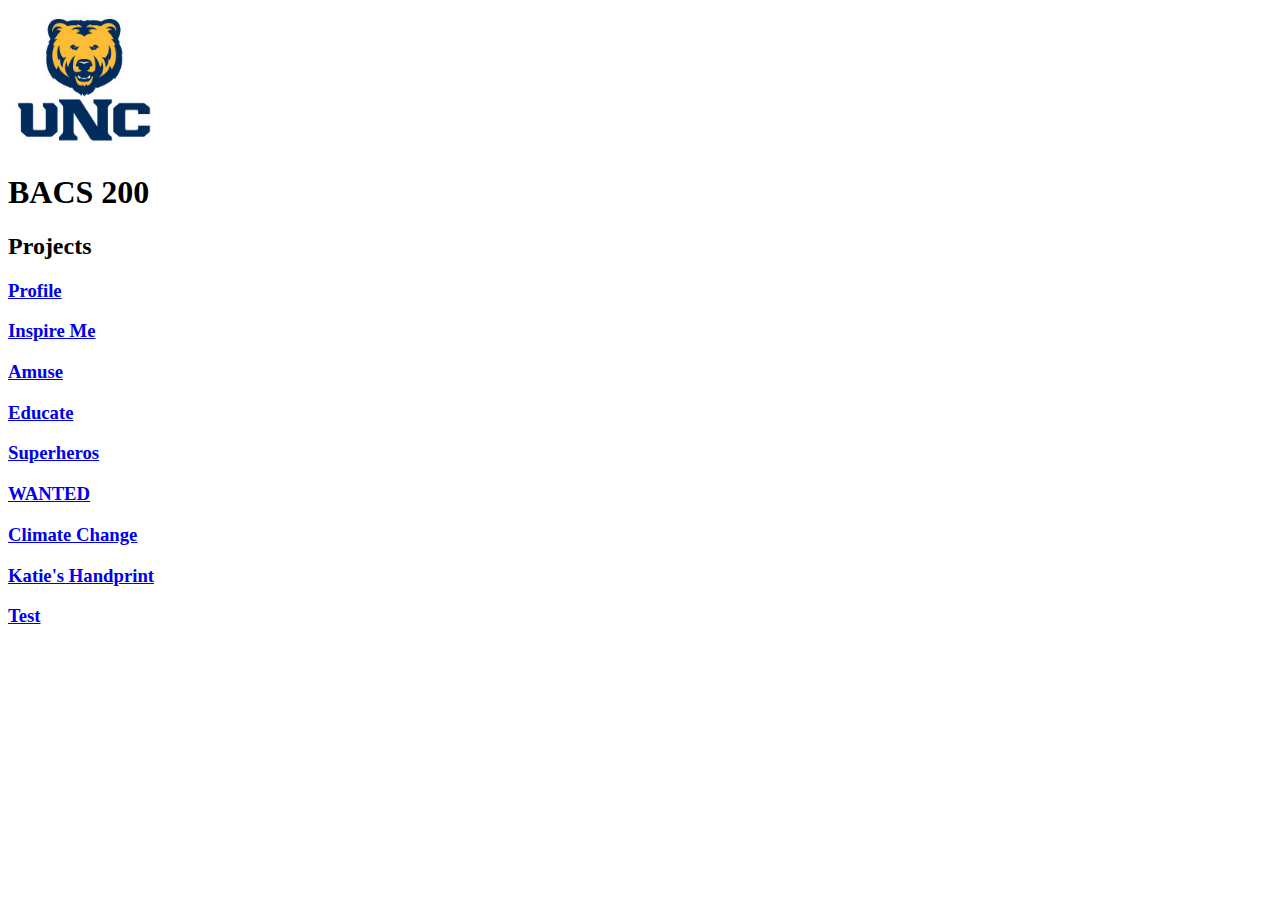
==== bacs200/index.html @ 47419e0a "Update index.html" ====
<!doctype html>
<html lang="en">
  <head>
    <title>BACS 200</title>
  </head>
  <body>
    <img src="https://jstruempler.github.io/21_UNC_bear+UNC_vert.jpg" alt="UNC Bear Logo" width="150">
    <h1>BACS 200</h1>
    <h2>Projects</h2>
    <h3><a href="profile.html">Profile</a></h3>
    <h3><a href="inspire.html">Inspire Me</a></h3>
    <h3><a href="amuse.html">Amuse</a></h3>
    <h3><a href="educate.html">Educate</a></h3>
    <h3><a href="superhero.html">Superheros</a></h3>
    <h3><a href="wanted.html">WANTED</a></h3>
    <h3><a href="blog.html">Climate Change</a></h3>
    <h3><a href="marketing.html">Katie's Handprint</a></h3>
    <h3><a href="test.html">Test</a></h3>

   </body>
</html>
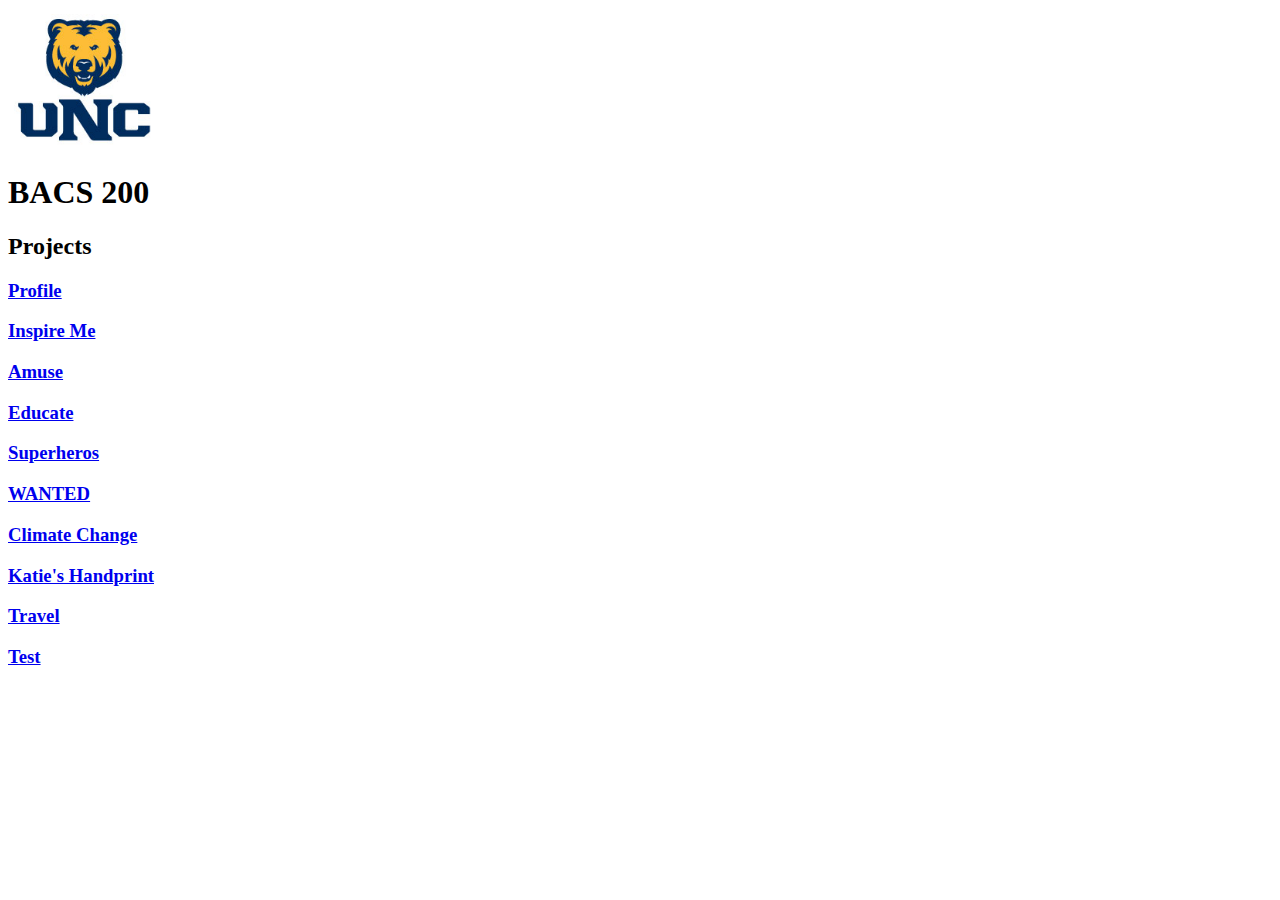
==== commit e3f5c356: "Update index.html" ====
--- a/bacs200/index.html
+++ b/bacs200/index.html
@@ -15,6 +15,7 @@
     <h3><a href="wanted.html">WANTED</a></h3>
     <h3><a href="blog.html">Climate Change</a></h3>
     <h3><a href="marketing.html">Katie's Handprint</a></h3>
+    <h3><a href="travel.html">Travel</a></h3>
     <h3><a href="test.html">Test</a></h3>
 
    </body>
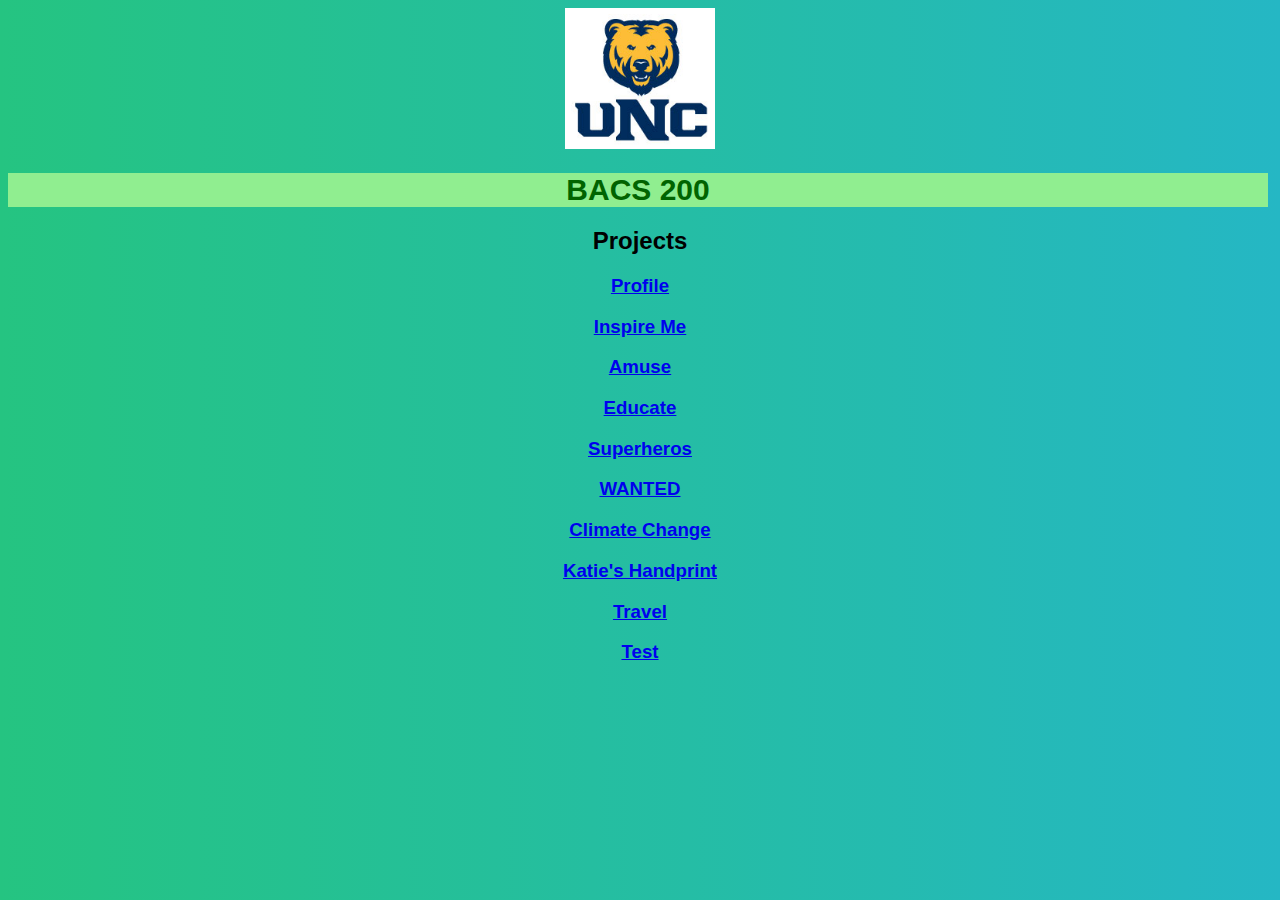
==== commit 1610d4f4: "Update index.html" ====
--- a/bacs200/index.html
+++ b/bacs200/index.html
@@ -1,6 +1,7 @@
 <!doctype html>
 <html lang="en">
   <head>
+    <link rel="stylesheet" href="/bacs200/CSS/website.css">
     <title>BACS 200</title>
   </head>
   <body>
@@ -15,7 +16,7 @@
     <h3><a href="wanted.html">WANTED</a></h3>
     <h3><a href="blog.html">Climate Change</a></h3>
     <h3><a href="marketing.html">Katie's Handprint</a></h3>
-    <h3><a href="travel.html">Travel</a></h3>
+    <h3><a href="travel/index.html">Travel</a></h3>
     <h3><a href="test.html">Test</a></h3>
 
    </body>
--- a/bacs200/CSS/website.css
+++ b/bacs200/CSS/website.css
@@ -0,0 +1,122 @@
+<style>
+.aligncenter
+{
+	text-align: center;
+}
+
+.center
+{
+ margin-left: auto;
+ margin-right: auto;
+ display:block;
+ width: 50%
+}
+
+.implication
+{
+text-align: justified;
+}
+
+body
+{
+text-align: center;
+}
+
+header
+{
+background-color: rgb(204,207,255);
+font-size: 30px;
+border-style: ridge;
+border-color: green;
+border-width: medium;
+text-align: center;
+}
+
+tfoot
+{
+background-color: #3f87a6;
+color: #fff;
+}
+
+footer {
+font-size: 15pt;
+color:gray;
+font-style:italic;
+font-family:Verdana, sans-serif;
+}
+
+main
+{
+color: black;
+font: Georgia (serif);
+font-weight: normal;
+font-style: normal;
+text-align: center;
+}
+
+h1 
+{
+color: darkgreen;
+font-family: arial, sans-serif;
+font-size: 30px;
+font-weight: bold;
+margin-left: 0px;
+margin-right: 4px;
+background-color: lightgreen;
+text-transform: uppercase;
+text-align: center;
+}
+
+table{
+width:100%;
+table-layout: fixed;
+cell-padding: 0;
+cellspacing: 0;
+border: 0;
+}
+
+.tbl-header{
+  background-color: rgba(255,255,255,0.3);
+ }
+
+.tbl-content{
+  height:300px;
+  overflow-x:auto;
+  margin-top: 0px;
+  border: 1px solid rgba(255,255,255,0.3);
+}
+
+th{
+  padding: 20px 15px;
+  text-align: center;
+  font-weight: 500;
+  font-size: 12px;
+  color: #fff;
+  text-transform: uppercase;
+}
+
+td{
+  padding: 15px;
+  text-align: center;
+  vertical-align:middle;
+  font-weight: 300;
+  font-size: 12px;
+  color: #fff;
+  border-bottom: solid 1px rgba(255,255,255,0.1);
+}
+@import url(https://fonts.googleapis.com/css?family=Roboto:400,500,300,700);
+body{
+  background: -webkit-linear-gradient(left, #25c481, #25b7c4);
+  background: linear-gradient(to right, #25c481, #25b7c4);
+  font-family: 'Roboto', sans-serif;
+}
+
+section{
+  margin: 50px;
+}
+
+iframe{
+frameborder: 0;
+scrolling: no;
+}
+</style>
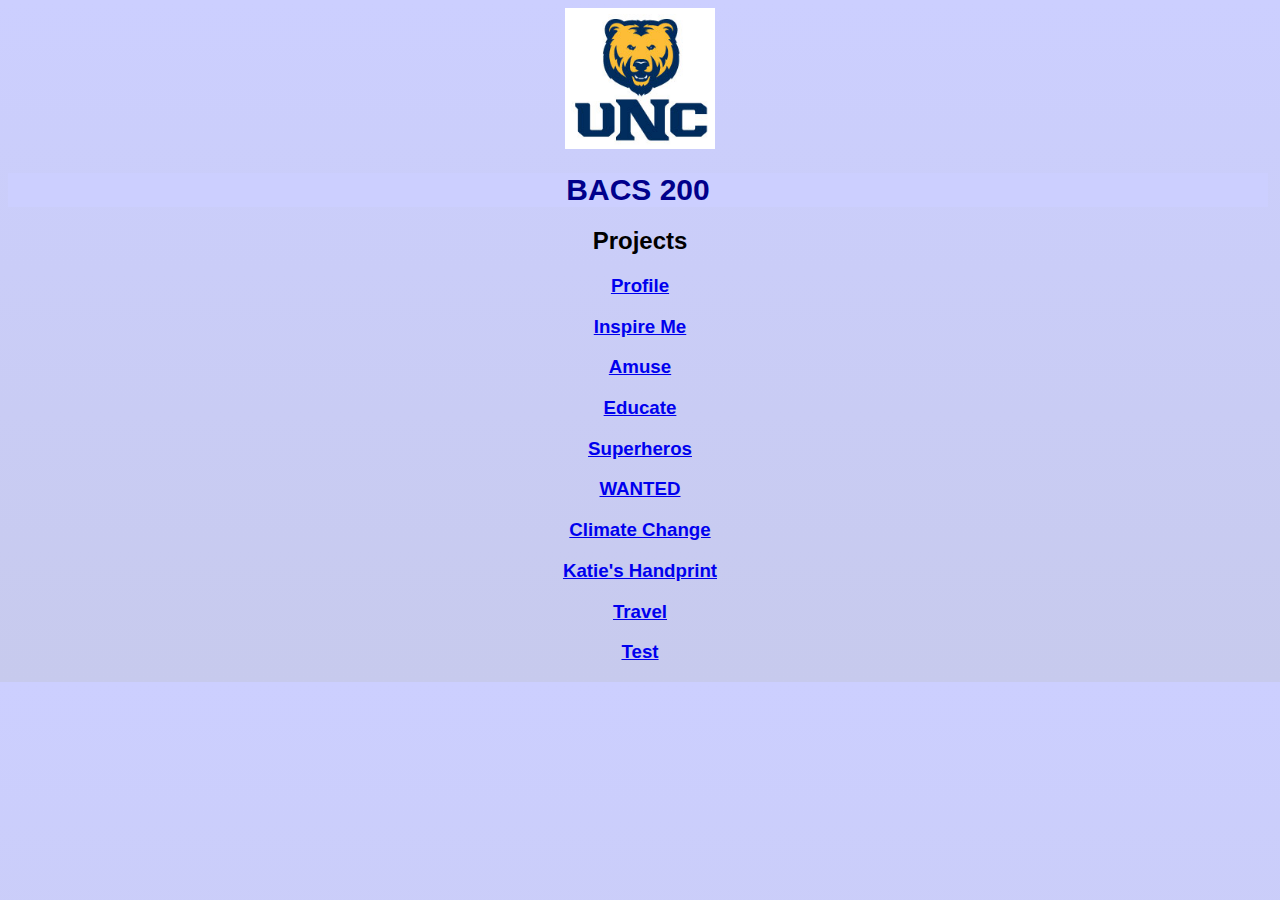
==== commit 1636365e: "Update index.html" ====
--- a/bacs200/index.html
+++ b/bacs200/index.html
@@ -18,6 +18,5 @@
     <h3><a href="marketing.html">Katie's Handprint</a></h3>
     <h3><a href="travel/index.html">Travel</a></h3>
     <h3><a href="test.html">Test</a></h3>
-
    </body>
 </html>
--- a/bacs200/CSS/website.css
+++ b/bacs200/CSS/website.css
@@ -27,15 +27,14 @@
 background-color: rgb(204,207,255);
 font-size: 30px;
 border-style: ridge;
-border-color: green;
+border-color: rgb(182,185,227);
 border-width: medium;
 text-align: center;
 }
 
 tfoot
 {
-background-color: #3f87a6;
-color: #fff;
+background-color: rgb(204,207,255);
 }
 
 footer {
@@ -56,13 +55,13 @@
 
 h1 
 {
-color: darkgreen;
+color: darkblue;
 font-family: arial, sans-serif;
 font-size: 30px;
 font-weight: bold;
 margin-left: 0px;
 margin-right: 4px;
-background-color: lightgreen;
+background-color: rgb(204,207,255);
 text-transform: uppercase;
 text-align: center;
 }
@@ -76,7 +75,7 @@
 }
 
 .tbl-header{
-  background-color: rgba(255,255,255,0.3);
+  background-color: rgb(204,207,255);
  }
 
 .tbl-content{
@@ -104,10 +103,9 @@
   color: #fff;
   border-bottom: solid 1px rgba(255,255,255,0.1);
 }
-@import url(https://fonts.googleapis.com/css?family=Roboto:400,500,300,700);
+
 body{
-  background: -webkit-linear-gradient(left, #25c481, #25b7c4);
-  background: linear-gradient(to right, #25c481, #25b7c4);
+  background: linear-gradient(to bottom, rgb(204,207,255), rgb(199,202,237));
   font-family: 'Roboto', sans-serif;
 }
 
@@ -119,4 +117,18 @@
 frameborder: 0;
 scrolling: no;
 }
+
+#grid-container{
+	display: grid;
+	grid-template-columns: auto auto auto;
+}
+
+#grid-container: > div {
+	text-align: center;
+	background: RGB (95,181,61);
+	border: 4px RGB (77,30,97);
+	padding: 15px;
+}
+
+
 </style>
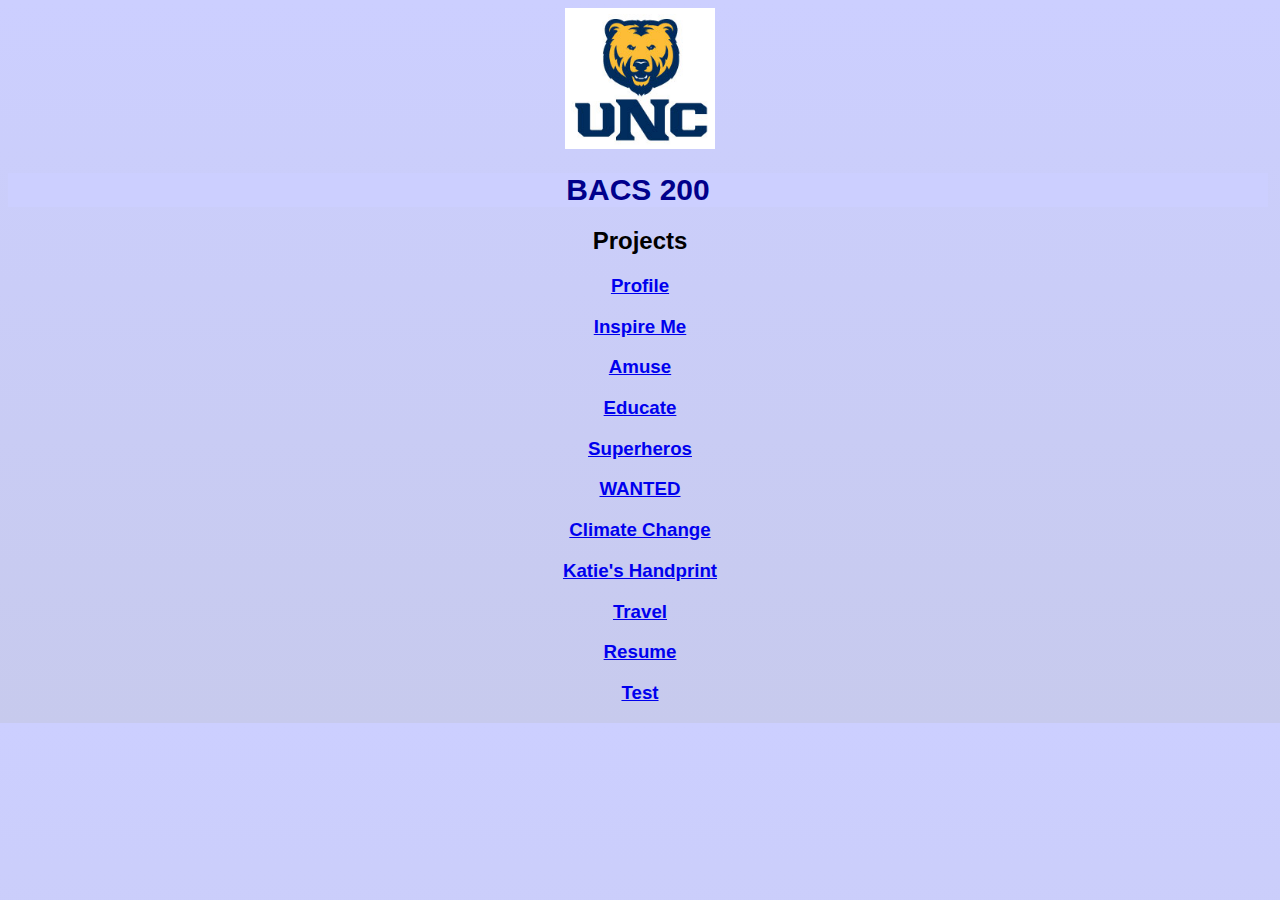
==== commit b2968664: "Update index.html" ====
--- a/bacs200/index.html
+++ b/bacs200/index.html
@@ -17,6 +17,7 @@
     <h3><a href="blog.html">Climate Change</a></h3>
     <h3><a href="marketing.html">Katie's Handprint</a></h3>
     <h3><a href="travel/index.html">Travel</a></h3>
+    <h3><a href="resume/index.html">Resume</a></h3>
     <h3><a href="test.html">Test</a></h3>
    </body>
 </html>
--- a/bacs200/CSS/website.css
+++ b/bacs200/CSS/website.css
@@ -90,7 +90,7 @@
   text-align: center;
   font-weight: 500;
   font-size: 12px;
-  color: #fff;
+  color: darkblue;
   text-transform: uppercase;
 }
 
@@ -100,7 +100,7 @@
   vertical-align:middle;
   font-weight: 300;
   font-size: 12px;
-  color: #fff;
+  color: darkblue;
   border-bottom: solid 1px rgba(255,255,255,0.1);
 }
 
@@ -123,11 +123,11 @@
 	grid-template-columns: auto auto auto;
 }
 
-#grid-container: > div {
+#grid-container>div{
 	text-align: center;
-	background: RGB (95,181,61);
-	border: 4px RGB (77,30,97);
-	padding: 15px;
+	background: rgb(95,181,61);
+	border: 4px rgb(77,30,97);
+	padding: 20px;
 }
 
 
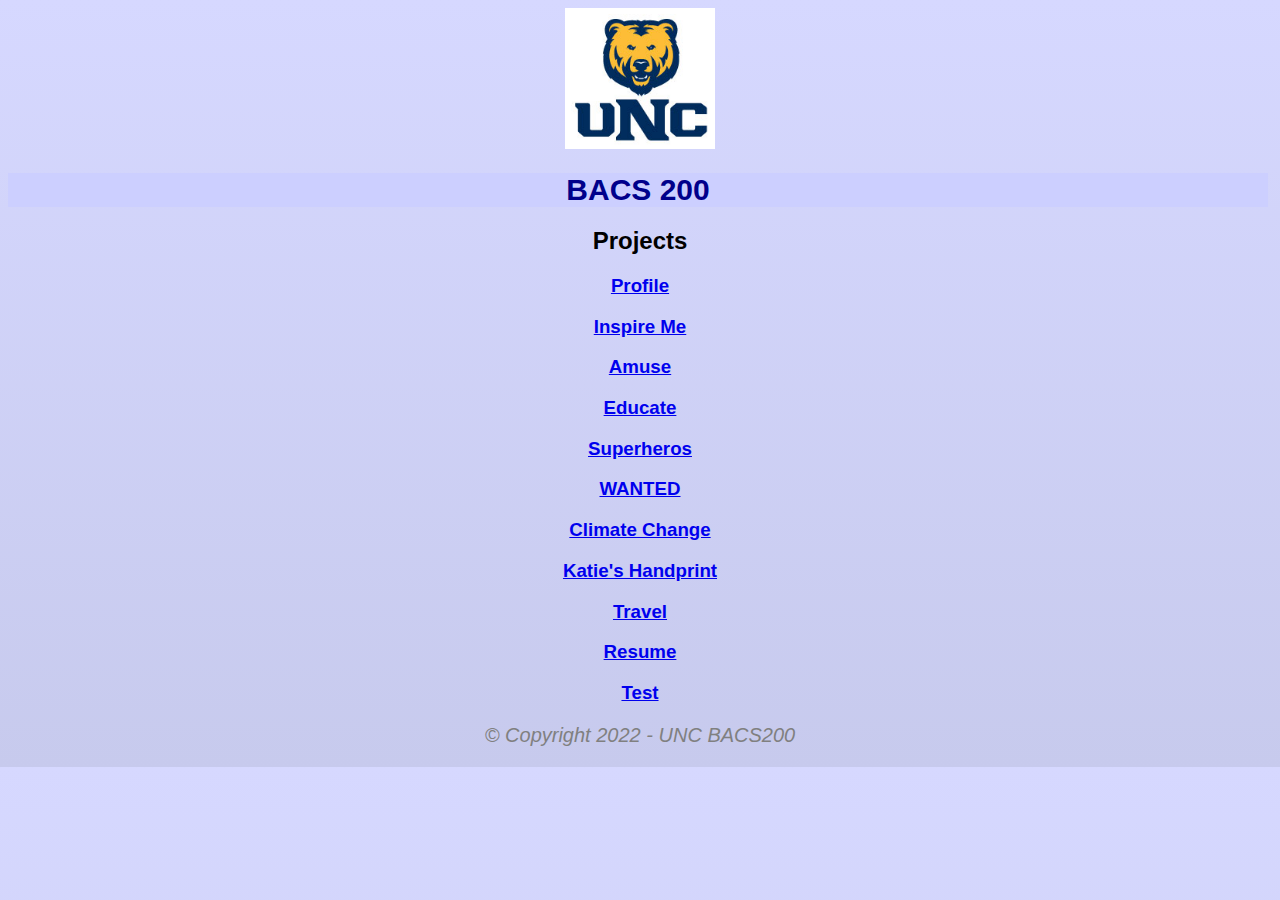
==== commit eba0b8e8: "Update index.html" ====
--- a/bacs200/index.html
+++ b/bacs200/index.html
@@ -19,5 +19,8 @@
     <h3><a href="travel/index.html">Travel</a></h3>
     <h3><a href="resume/index.html">Resume</a></h3>
     <h3><a href="test.html">Test</a></h3>
+    <footer>
+      <p>&copy; Copyright 2022 - UNC BACS200</p>
+    </footer>
    </body>
 </html>
--- a/bacs200/CSS/website.css
+++ b/bacs200/CSS/website.css
@@ -105,7 +105,7 @@
 }
 
 body{
-  background: linear-gradient(to bottom, rgb(204,207,255), rgb(199,202,237));
+  background: linear-gradient(to bottom, rgb(214,216,255), rgb(199,202,237));
   font-family: 'Roboto', sans-serif;
 }
 
